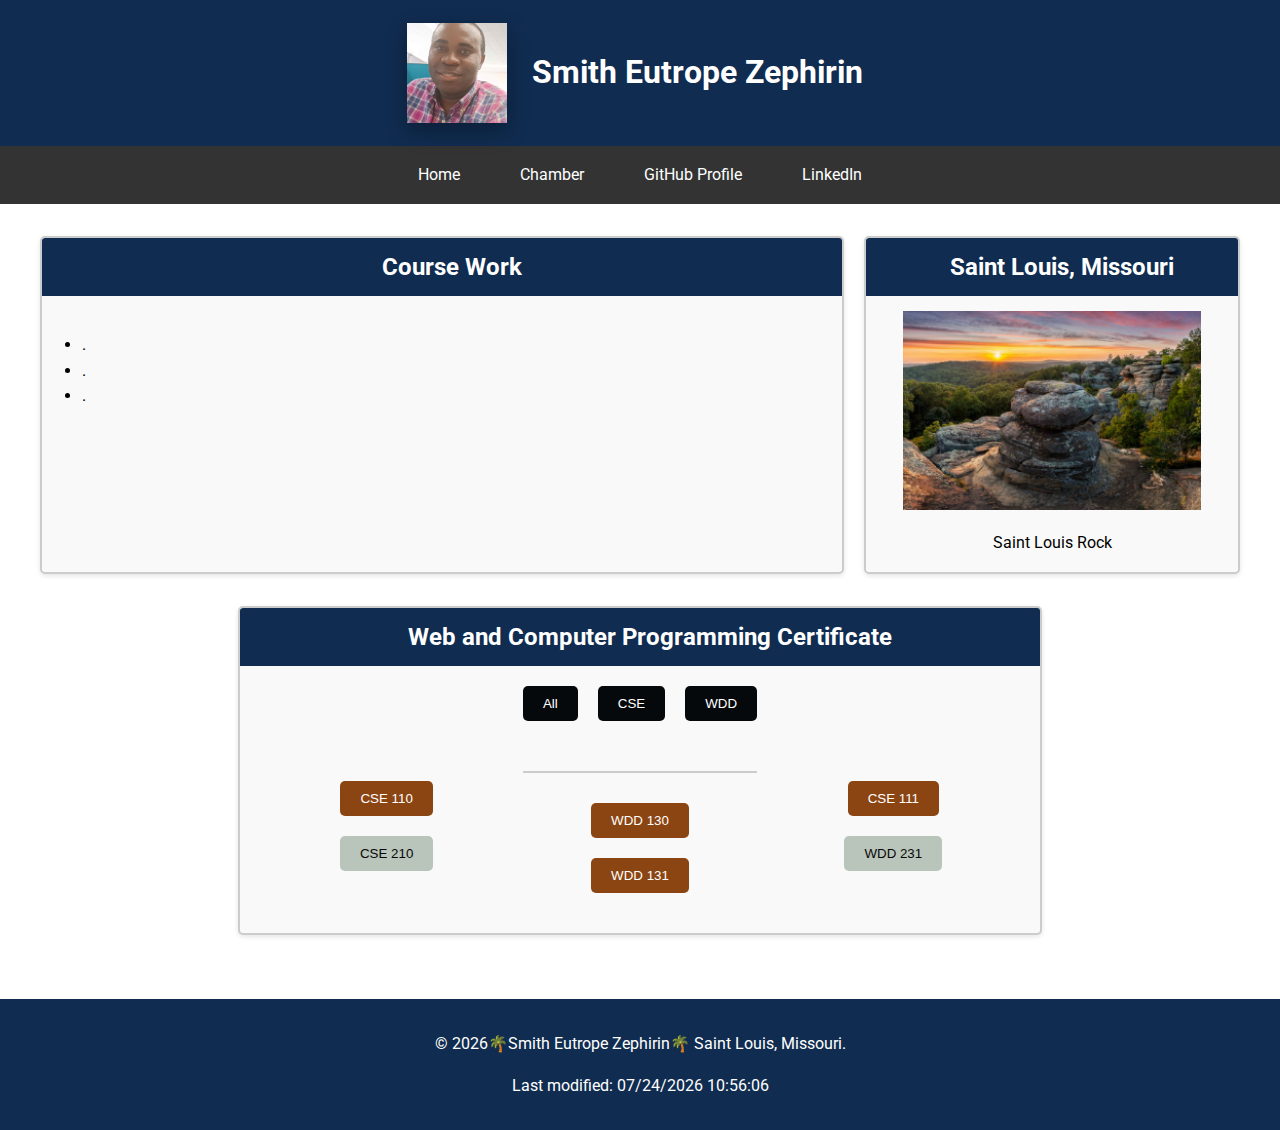
==== index.html @ 5268052b "first commit" ====
<!DOCTYPE html>
<html lang="en-US">
<head>
    <meta charset="UTF-8">
    <meta name="viewport" content="width=device-width, initial-scale=1.0">
    <meta name="description" content="Welcome to the course home page by Smith Eutrope Zephirin. Find all the necessary information and resources here.">
    <meta name="author" content="Smith Eutrope Zephirin">
    <title>Course Home Page- Smith Eutrope Zephirin</title>
    <link href="https://fonts.googleapis.com/css2?family=Roboto:wght@400;700&display=swap" rel="stylesheet">
    <link rel="stylesheet" href="styles/course-home-page.css">
    <script src="scripts/course-home-page.js" defer></script>
    <meta http-equiv="refresh" content="0; url=https://ssmithope.github.io/wdd231/course-home-page.html">
    <title>Redirecting...</title>
</head>
<body>
    <p>My code is not redirected automatically <a href="https://ssmithope.github.io/wdd231/course-home-page.html">link</a>.</p>
    <header>
        <img src="images/profile.jpg" alt="Profile Picture" class="profile-picture">
        <h1>Smith Eutrope Zephirin</h1>
    </header>
    <nav>
        <span class="hamburger">☰</span>
    </nav>
    <main class="course">
    <section></section>
    </main>
    <footer>
        <p>© <span id="currentyear"></span>🌴Smith Eutrope Zephirin🌴 Saint Louis, Missouri.</p> 
        <p id="lastModified"></p>
    </footer>
</body>
</html>
---- styles/course-home-page.css ----
/* Google Fonts */
body {
    font-family: 'Roboto', sans-serif;
    margin: 0;
    padding: 0;
    line-height: 1.6;
}

/* Layout and Basic Styles */
header, nav, main, footer {
    padding: 1em;
}
header, footer {
    background-color: #f4f4f4;
    text-align: center;
}
nav {
    display: flex;
    justify-content: center;
    background-color: #333;
}
nav ul {
    display: flex;
    list-style: none;
    padding: 0;
    margin: 0;
}
nav li {
    margin: 0 10px;
}
nav a {
    color: white;
    padding: 14px 20px;
    text-decoration: none;
    text-align: center;
}
nav a:hover {
    background-color: #ddd;
    color: black;
}

/* Profile Picture Style */
.profile-picture {
    width: 100px; 
    height: 100px; 
    border-radius: 0%; 
    object-fit: cover; 
    margin-right: 15px; 
    vertical-align: middle; 
    box-shadow: 0 8px 20px rgba(0, 0, 0, 0.3); 
}

/* Header Styling */
header {
    display: flex;
    align-items: center;
    justify-content: center;
    background-color: #102c50;
    text-align: center;
}
header img {
    margin-right: 10px; 
}
header h1 {
    padding: 10px;
    border-radius: 5px; 
    color: white; 
}

/* Responsive Navigation */
@media (max-width: 600px) {
    nav ul {
        display: none;
        flex-direction: column;
        background-color: #333;
    }
    nav.active ul {
        display: flex;
    }
    .hamburger {
        display: block;
        cursor: pointer;
    }
}
@media (min-width: 601px) {
    .hamburger {
        display: none;
    }
}

/* Wayfinding Design */
.hamburger {
    display: none;
    font-size: 30px;
    cursor: pointer;
    color: white;
}

/* Main Content */
.container {
    display: flex;
    flex-direction: column;
    align-items: center;
    padding: 2em;
}
.content-row {
    display: flex;
    justify-content: space-between;
    width: 100%;
    max-width: 1200px;
}
section {
    width: 100%;
    max-width: 800px;
    margin-bottom: 2em;
    background-color: #f9f9f9;
    border-radius: 5px;
    border: 2px solid #ccc; 
    box-shadow: 0 2px 5px rgba(0, 0, 0, 0.1); 
    position: relative; 
    overflow: hidden; 
    padding: 0; 
}

section h2 {
    background-color: #102c50; 
    padding: 10px;
    color: white; 
    margin: 0; 
    width: calc(100% + 4px);
    margin-left: -2px; 
    margin-right: -2px; 
    text-align: center;
    border-radius: 5px 5px 0 0; 
}

/* Course Work Section */
.course-list {
    list-style-type: disc;
    padding: 20px; 
    margin-left: 20px;
}

/* Saint Louis, Missouri Section */
#chamber {
    flex: 1;
    margin-left: 20px;
    text-align: center; 
}
.saintlouis-image {
    width: 80%; 
    height: auto; 
    margin-bottom: 20px; 
    display: block; 
    margin-top: 15px;
    margin-left: auto; 
    margin-right: auto; 
}

/* Web and Computer Programming Certificate Section */
.button-group {
    display: flex;
    justify-content: center;
    margin: 20px; 
}

.filter-btn {
    background-color: #06090c; 
    color: white; 
    border: none;
    padding: 10px 20px;
    margin: 0 10px;
    cursor: pointer;
    border-radius: 5px;
}

.filter-btn:hover {
    background-color: #102c50; 
}

.course-buttons {
    display: flex;
    justify-content: space-between;
    flex-wrap: wrap;
    padding: 20px; 
}

.column {
    display: flex;
    flex-direction: column;
    align-items: center;
    flex: 1;
    margin: 10px;
}

.course-btn {
    background-color: #8b4513; 
    color: white; 
    border: none;
    padding: 10px 20px;
    margin: 10px;
    cursor: pointer;
    border-radius: 5px;
}

.course-btn:hover {
    background-color: #5a2e0c; 
}

/* Green Button Styling */ 
.green-btn { 
    background-color: #b9c4bb; 
    color: rgb(8, 7, 7); 
} 

.blue-btn { 
    background-color: #b9c4bb;  
    color: rgb(8, 7, 7); 
}

/* Border Line Between Rows */ 
.course-buttons .column:nth-child(2) { 
    border-top: 2px solid #ccc; /* Add a border line between rows */ 
    padding-top: 20px; /* Add padding to separate the border from the buttons */ 
}

/* Footer Styling */
footer {
    background-color: #102c50; 
    color: white; 
}

/* Fixes */
.markdown-body li {
    overflow-wrap: break-word; /* Correct value */
}

.markdown-body pre code, .markdown-body pre tt {
    max-width: none; /* Correct value */
}
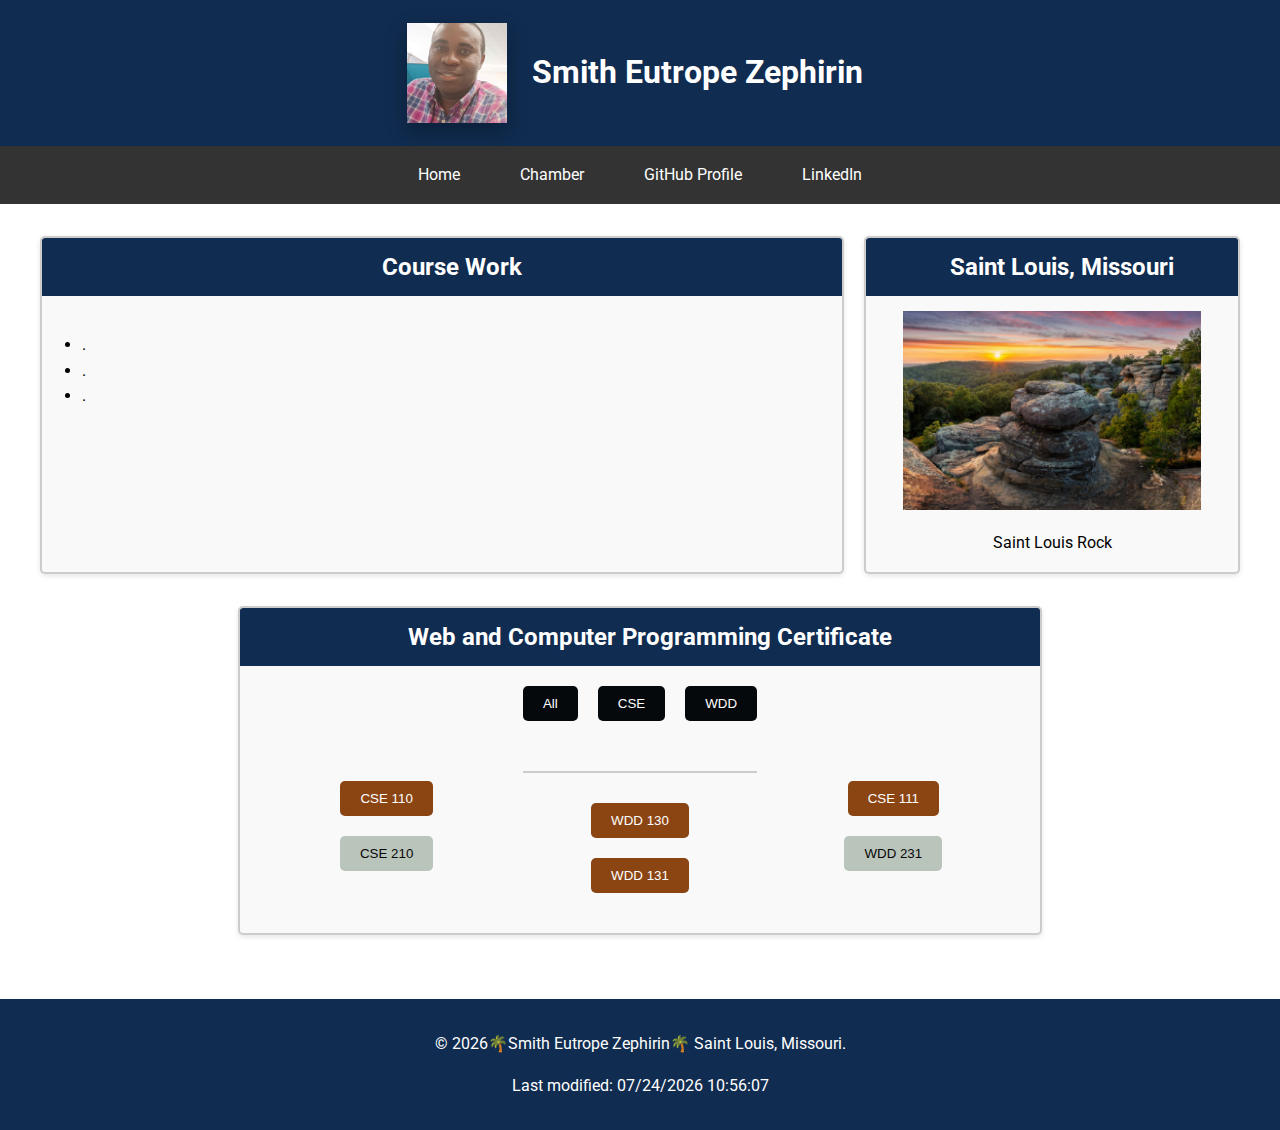
==== commit fcd1446c: "first commit" ====
--- a/index.html
+++ b/index.html
@@ -3,14 +3,13 @@
 <head>
     <meta charset="UTF-8">
     <meta name="viewport" content="width=device-width, initial-scale=1.0">
-    <meta name="description" content="Welcome to the course home page by Smith Eutrope Zephirin. Find all the necessary information and resources here.">
+    <meta name="description" content="Here is the index page.">
     <meta name="author" content="Smith Eutrope Zephirin">
-    <title>Course Home Page- Smith Eutrope Zephirin</title>
+    <title>Course Home Page - Smith Eutrope Zephirin</title>
     <link href="https://fonts.googleapis.com/css2?family=Roboto:wght@400;700&display=swap" rel="stylesheet">
     <link rel="stylesheet" href="styles/course-home-page.css">
     <script src="scripts/course-home-page.js" defer></script>
     <meta http-equiv="refresh" content="0; url=https://ssmithope.github.io/wdd231/course-home-page.html">
-    <title>Redirecting...</title>
 </head>
 <body>
     <p>My code is not redirected automatically <a href="https://ssmithope.github.io/wdd231/course-home-page.html">link</a>.</p>
@@ -22,7 +21,7 @@
         <span class="hamburger">☰</span>
     </nav>
     <main class="course">
-    <section></section>
+        <section></section>
     </main>
     <footer>
         <p>© <span id="currentyear"></span>🌴Smith Eutrope Zephirin🌴 Saint Louis, Missouri.</p> 
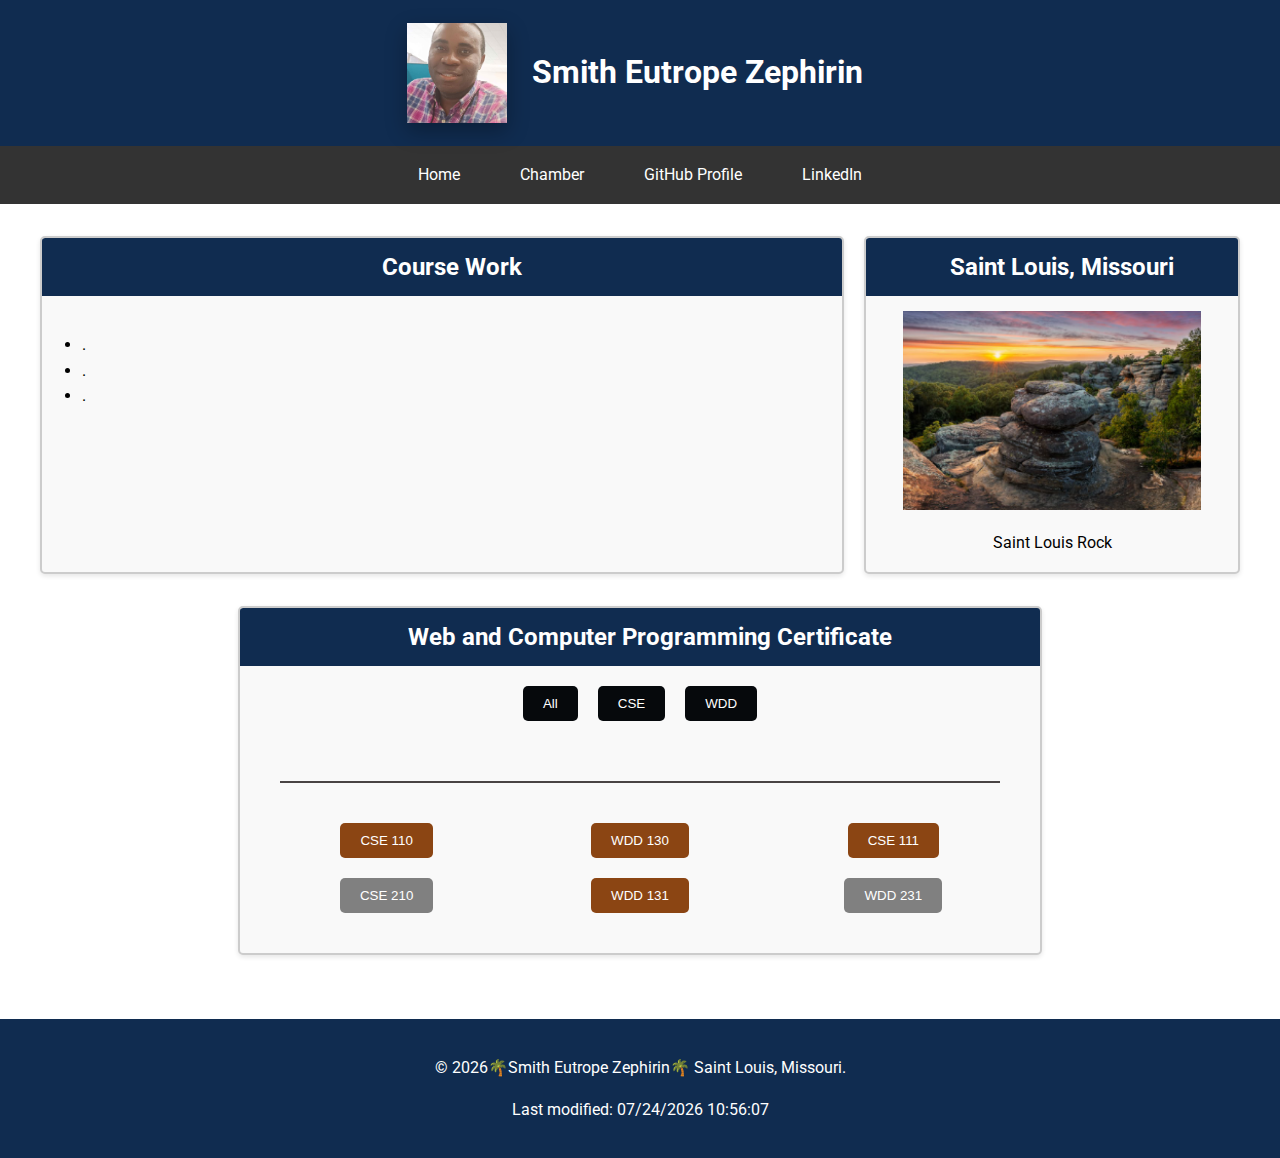
==== commit 00fadbea: "first commit" ====
--- a/index.html
+++ b/index.html
@@ -3,9 +3,11 @@
 <head>
     <meta charset="UTF-8">
     <meta name="viewport" content="width=device-width, initial-scale=1.0">
-    <meta name="description" content="Here is the index page.">
+    <meta name="description" content="Welcome to the course home page by Smith Eutrope Zephirin. Find all the necessary information and resources here.">
     <meta name="author" content="Smith Eutrope Zephirin">
     <title>Course Home Page - Smith Eutrope Zephirin</title>
+    <link rel="preconnect" href="https://fonts.googleapis.com">
+    <link rel="preconnect" href="https://fonts.gstatic.com" crossorigin>
     <link href="https://fonts.googleapis.com/css2?family=Roboto:wght@400;700&display=swap" rel="stylesheet">
     <link rel="stylesheet" href="styles/course-home-page.css">
     <script src="scripts/course-home-page.js" defer></script>
@@ -21,11 +23,19 @@
         <span class="hamburger">☰</span>
     </nav>
     <main class="course">
-        <section></section>
+        <section>
+            <!-- Content for section 1 -->
+        </section>
+        <section>
+            <!-- Content for section 2 -->
+        </section>
+        <section>
+            <!-- Content for section 3 -->
+        </section>
     </main>
     <footer>
         <p>© <span id="currentyear"></span>🌴Smith Eutrope Zephirin🌴 Saint Louis, Missouri.</p> 
         <p id="lastModified"></p>
     </footer>
 </body>
-</html>
+</html>--- a/styles/course-home-page.css
+++ b/styles/course-home-page.css
@@ -1,4 +1,7 @@
 /* Google Fonts */
+@import url('https://fonts.googleapis.com/css2?family=Roboto:wght@400;700&display=swap');
+
+/* Apply the Google Font to the body */
 body {
     font-family: 'Roboto', sans-serif;
     margin: 0;
@@ -203,38 +206,36 @@
     border-radius: 5px;
 }
 
-.course-btn:hover {
-    background-color: #5a2e0c; 
-}
-
-/* Green Button Styling */ 
-.green-btn { 
-    background-color: #b9c4bb; 
-    color: rgb(8, 7, 7); 
+/* Blue Button Styling */
+.blue-btn {
+    background-color: #808080; 
+    color: white; 
+}
+
+/* Green Button Styling */
+.green-btn {
+    background-color: #808080; 
+    color: white; 
+}
+
+/* Border Line Between Rows */ 
+.course-buttons { 
+    display: flex; 
+    flex-wrap: wrap; 
 } 
-
-.blue-btn { 
-    background-color: #b9c4bb;  
-    color: rgb(8, 7, 7); 
-}
-
-/* Border Line Between Rows */ 
-.course-buttons .column:nth-child(2) { 
-    border-top: 2px solid #ccc; /* Add a border line between rows */ 
-    padding-top: 20px; /* Add padding to separate the border from the buttons */ 
+.course-buttons::before { 
+    content: "";
+    display: block; 
+    width: calc(100% - 40px);
+    margin: 20px auto; 
+    border-top: 2px solid #494444; 
 }
 
 /* Footer Styling */
 footer {
     background-color: #102c50; 
     color: white; 
-}
-
-/* Fixes */
-.markdown-body li {
-    overflow-wrap: break-word; /* Correct value */
-}
-
-.markdown-body pre code, .markdown-body pre tt {
-    max-width: none; /* Correct value */
+    text-align: center; 
+    padding: 20px; 
+    position: relative; 
 }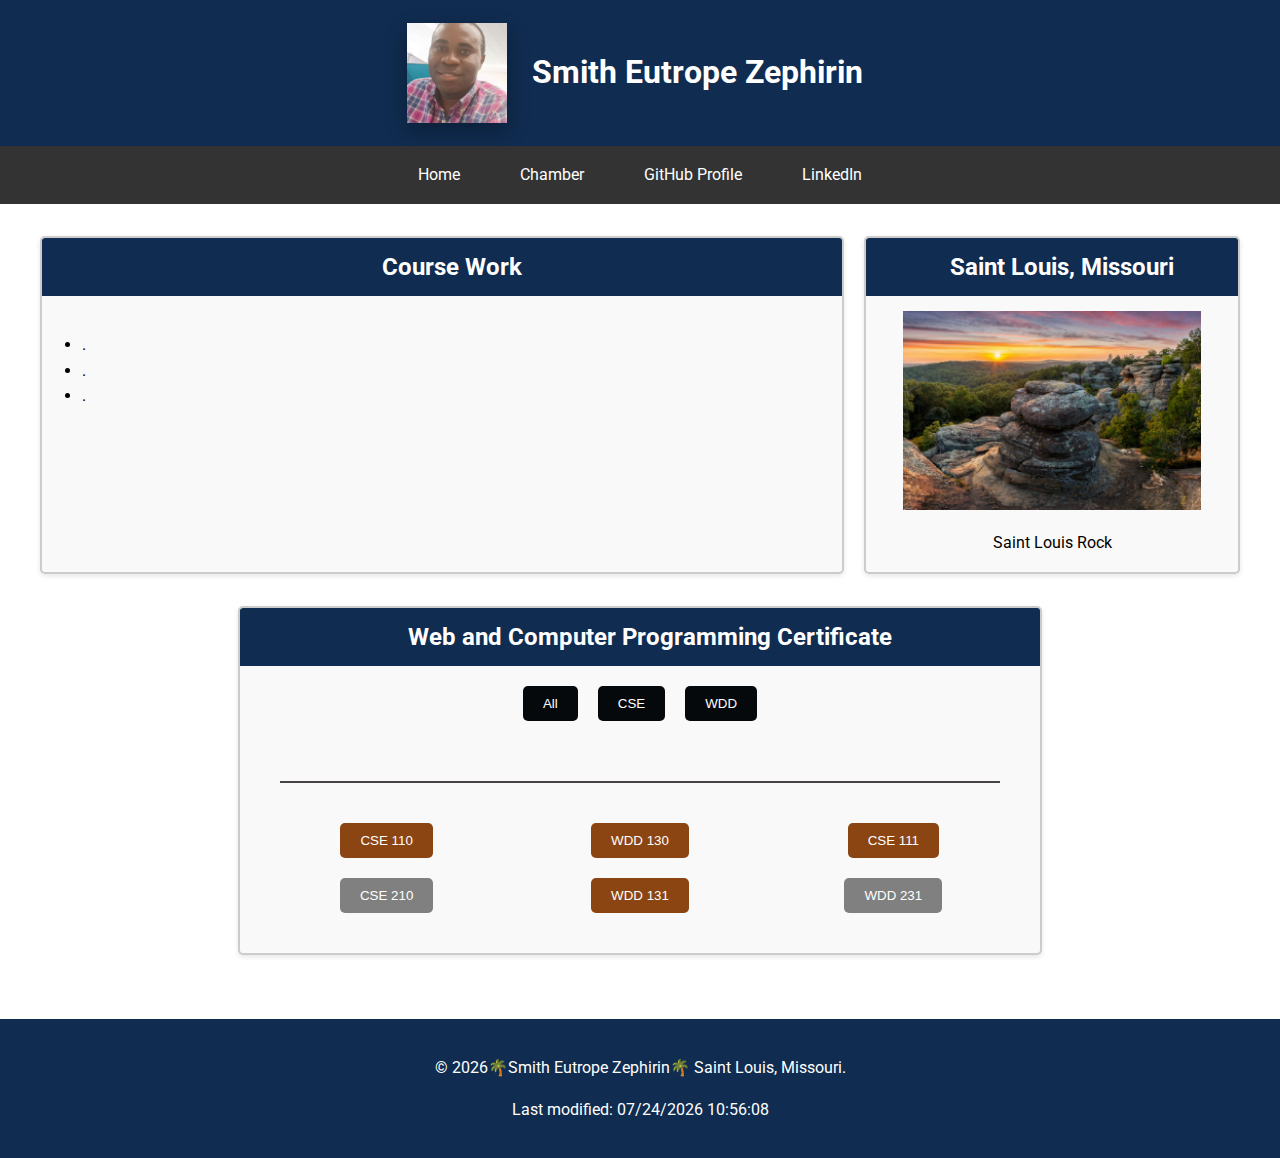
==== commit 7ad91d10: "first commit" ====
--- a/index.html
+++ b/index.html
@@ -21,6 +21,7 @@
     </header>
     <nav>
         <span class="hamburger">☰</span>
+        <ul><li><a href="#">Home</a></li></ul>
     </nav>
     <main class="course">
         <section>
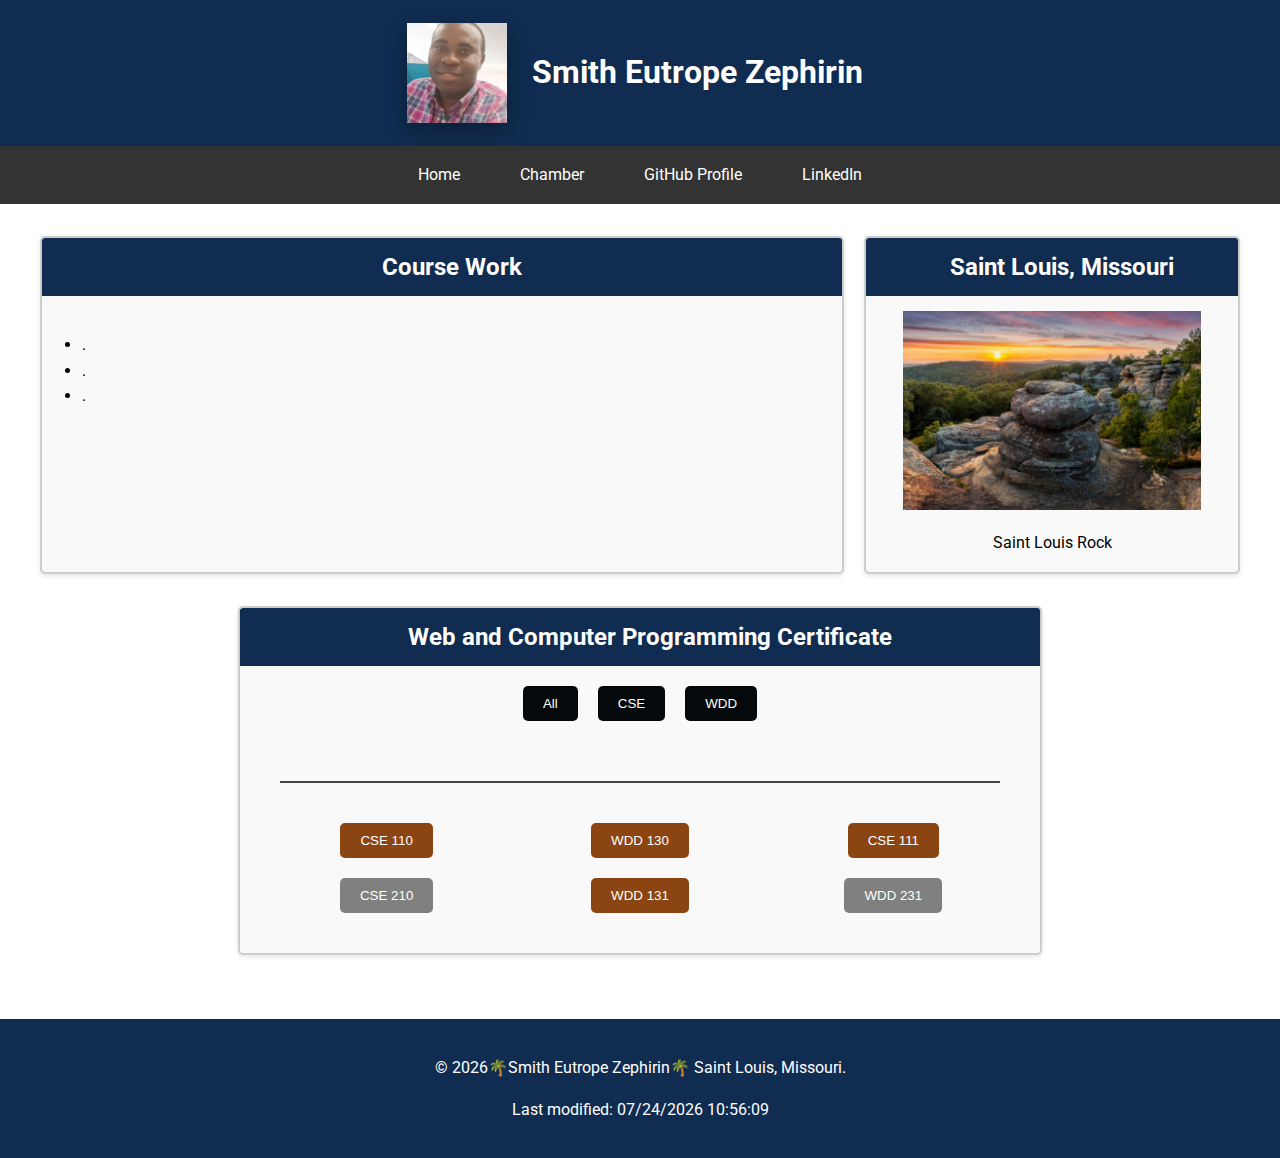
==== commit 4cfebd9e: "first commit" ====
--- a/index.html
+++ b/index.html
@@ -14,24 +14,23 @@
     <meta http-equiv="refresh" content="0; url=https://ssmithope.github.io/wdd231/course-home-page.html">
 </head>
 <body>
-    <p>My code is not redirected automatically <a href="https://ssmithope.github.io/wdd231/course-home-page.html">link</a>.</p>
+    <p>My code is not redirected automatically.</p>
     <header>
         <img src="images/profile.jpg" alt="Profile Picture" class="profile-picture">
         <h1>Smith Eutrope Zephirin</h1>
     </header>
     <nav>
         <span class="hamburger">☰</span>
-        <ul><li><a href="#">Home</a></li></ul>
     </nav>
     <main class="course">
         <section>
-            <!-- Content for section 1 -->
+            <!-- Section 1 -->
         </section>
         <section>
-            <!-- Content for section 2 -->
+            <!-- Section 2 -->
         </section>
         <section>
-            <!-- Content for section 3 -->
+            <!-- Section 3 -->
         </section>
     </main>
     <footer>
@@ -39,4 +38,4 @@
         <p id="lastModified"></p>
     </footer>
 </body>
-</html>+</html>
